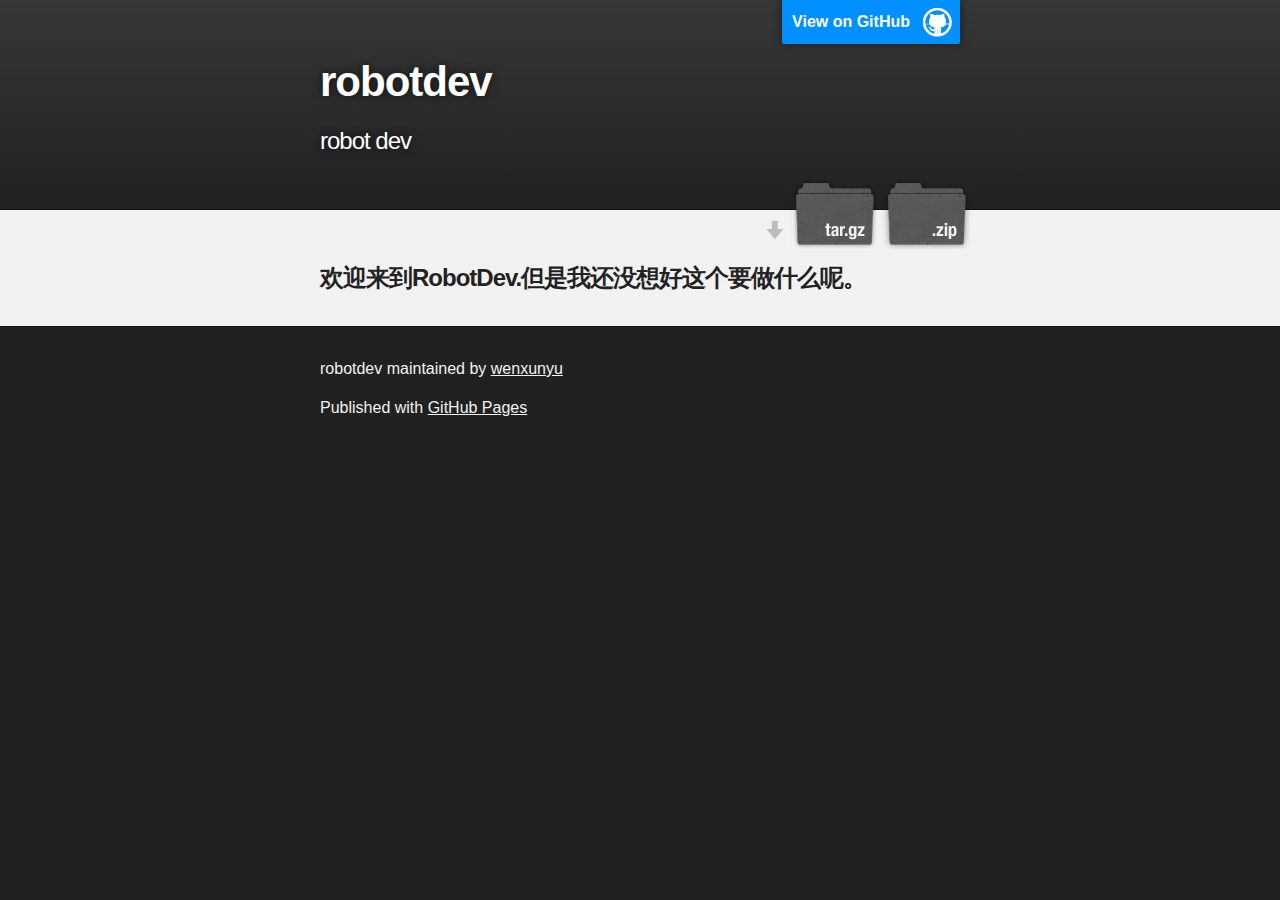
==== index.html @ d5db1e1d "Create gh-pages branch via GitHub" ====
<!DOCTYPE html>
<html>

  <head>
    <meta charset='utf-8'>
    <meta http-equiv="X-UA-Compatible" content="chrome=1">
    <meta name="description" content="robotdev : robot dev">

    <link rel="stylesheet" type="text/css" media="screen" href="stylesheets/stylesheet.css">

    <title>robotdev</title>
  </head>

  <body>

    <!-- HEADER -->
    <div id="header_wrap" class="outer">
        <header class="inner">
          <a id="forkme_banner" href="https://github.com/wenxunyu/robotdev.github.io">View on GitHub</a>

          <h1 id="project_title">robotdev</h1>
          <h2 id="project_tagline">robot dev</h2>

            <section id="downloads">
              <a class="zip_download_link" href="https://github.com/wenxunyu/robotdev.github.io/zipball/master">Download this project as a .zip file</a>
              <a class="tar_download_link" href="https://github.com/wenxunyu/robotdev.github.io/tarball/master">Download this project as a tar.gz file</a>
            </section>
        </header>
    </div>

    <!-- MAIN CONTENT -->
    <div id="main_content_wrap" class="outer">
      <section id="main_content" class="inner">
        <h3>
<a id="欢迎来到robotdev但是我还没想好这个要做什么呢" class="anchor" href="#%E6%AC%A2%E8%BF%8E%E6%9D%A5%E5%88%B0robotdev%E4%BD%86%E6%98%AF%E6%88%91%E8%BF%98%E6%B2%A1%E6%83%B3%E5%A5%BD%E8%BF%99%E4%B8%AA%E8%A6%81%E5%81%9A%E4%BB%80%E4%B9%88%E5%91%A2" aria-hidden="true"><span class="octicon octicon-link"></span></a>欢迎来到RobotDev.但是我还没想好这个要做什么呢。</h3>
      </section>
    </div>

    <!-- FOOTER  -->
    <div id="footer_wrap" class="outer">
      <footer class="inner">
        <p class="copyright">robotdev maintained by <a href="https://github.com/wenxunyu">wenxunyu</a></p>
        <p>Published with <a href="https://pages.github.com">GitHub Pages</a></p>
      </footer>
    </div>

    

  </body>
</html>
---- stylesheets/stylesheet.css ----
/*******************************************************************************
Slate Theme for GitHub Pages
by Jason Costello, @jsncostello
*******************************************************************************/

@import url(github-light.css);

/*******************************************************************************
MeyerWeb Reset
*******************************************************************************/

html, body, div, span, applet, object, iframe,
h1, h2, h3, h4, h5, h6, p, blockquote, pre,
a, abbr, acronym, address, big, cite, code,
del, dfn, em, img, ins, kbd, q, s, samp,
small, strike, strong, sub, sup, tt, var,
b, u, i, center,
dl, dt, dd, ol, ul, li,
fieldset, form, label, legend,
table, caption, tbody, tfoot, thead, tr, th, td,
article, aside, canvas, details, embed,
figure, figcaption, footer, header, hgroup,
menu, nav, output, ruby, section, summary,
time, mark, audio, video {
  margin: 0;
  padding: 0;
  border: 0;
  font: inherit;
  vertical-align: baseline;
}

/* HTML5 display-role reset for older browsers */
article, aside, details, figcaption, figure,
footer, header, hgroup, menu, nav, section {
  display: block;
}

ol, ul {
  list-style: none;
}

table {
  border-collapse: collapse;
  border-spacing: 0;
}

/*******************************************************************************
Theme Styles
*******************************************************************************/

body {
  box-sizing: border-box;
  color:#373737;
  background: #212121;
  font-size: 16px;
  font-family: 'Myriad Pro', Calibri, Helvetica, Arial, sans-serif;
  line-height: 1.5;
  -webkit-font-smoothing: antialiased;
}

h1, h2, h3, h4, h5, h6 {
  margin: 10px 0;
  font-weight: 700;
  color:#222222;
  font-family: 'Lucida Grande', 'Calibri', Helvetica, Arial, sans-serif;
  letter-spacing: -1px;
}

h1 {
  font-size: 36px;
  font-weight: 700;
}

h2 {
  padding-bottom: 10px;
  font-size: 32px;
  background: url('../images/bg_hr.png') repeat-x bottom;
}

h3 {
  font-size: 24px;
}

h4 {
  font-size: 21px;
}

h5 {
  font-size: 18px;
}

h6 {
  font-size: 16px;
}

p {
  margin: 10px 0 15px 0;
}

footer p {
  color: #f2f2f2;
}

a {
  text-decoration: none;
  color: #007edf;
  text-shadow: none;

  transition: color 0.5s ease;
  transition: text-shadow 0.5s ease;
  -webkit-transition: color 0.5s ease;
  -webkit-transition: text-shadow 0.5s ease;
  -moz-transition: color 0.5s ease;
  -moz-transition: text-shadow 0.5s ease;
  -o-transition: color 0.5s ease;
  -o-transition: text-shadow 0.5s ease;
  -ms-transition: color 0.5s ease;
  -ms-transition: text-shadow 0.5s ease;
}

a:hover, a:focus {text-decoration: underline;}

footer a {
  color: #F2F2F2;
  text-decoration: underline;
}

em {
  font-style: italic;
}

strong {
  font-weight: bold;
}

img {
  position: relative;
  margin: 0 auto;
  max-width: 739px;
  padding: 5px;
  margin: 10px 0 10px 0;
  border: 1px solid #ebebeb;

  box-shadow: 0 0 5px #ebebeb;
  -webkit-box-shadow: 0 0 5px #ebebeb;
  -moz-box-shadow: 0 0 5px #ebebeb;
  -o-box-shadow: 0 0 5px #ebebeb;
  -ms-box-shadow: 0 0 5px #ebebeb;
}

p img {
  display: inline;
  margin: 0;
  padding: 0;
  vertical-align: middle;
  text-align: center;
  border: none;
}

pre, code {
  width: 100%;
  color: #222;
  background-color: #fff;

  font-family: Monaco, "Bitstream Vera Sans Mono", "Lucida Console", Terminal, monospace;
  font-size: 14px;

  border-radius: 2px;
  -moz-border-radius: 2px;
  -webkit-border-radius: 2px;
}

pre {
  width: 100%;
  padding: 10px;
  box-shadow: 0 0 10px rgba(0,0,0,.1);
  overflow: auto;
}

code {
  padding: 3px;
  margin: 0 3px;
  box-shadow: 0 0 10px rgba(0,0,0,.1);
}

pre code {
  display: block;
  box-shadow: none;
}

blockquote {
  color: #666;
  margin-bottom: 20px;
  padding: 0 0 0 20px;
  border-left: 3px solid #bbb;
}


ul, ol, dl {
  margin-bottom: 15px
}

ul {
  list-style-position: inside;
  list-style: disc;
  padding-left: 20px;
}

ol {
  list-style-position: inside;
  list-style: decimal;
  padding-left: 20px;
}

dl dt {
  font-weight: bold;
}

dl dd {
  padding-left: 20px;
  font-style: italic;
}

dl p {
  padding-left: 20px;
  font-style: italic;
}

hr {
  height: 1px;
  margin-bottom: 5px;
  border: none;
  background: url('../images/bg_hr.png') repeat-x center;
}

table {
  border: 1px solid #373737;
  margin-bottom: 20px;
  text-align: left;
 }

th {
  font-family: 'Lucida Grande', 'Helvetica Neue', Helvetica, Arial, sans-serif;
  padding: 10px;
  background: #373737;
  color: #fff;
 }

td {
  padding: 10px;
  border: 1px solid #373737;
 }

form {
  background: #f2f2f2;
  padding: 20px;
}

/*******************************************************************************
Full-Width Styles
*******************************************************************************/

.outer {
  width: 100%;
}

.inner {
  position: relative;
  max-width: 640px;
  padding: 20px 10px;
  margin: 0 auto;
}

#forkme_banner {
  display: block;
  position: absolute;
  top:0;
  right: 10px;
  z-index: 10;
  padding: 10px 50px 10px 10px;
  color: #fff;
  background: url('../images/blacktocat.png') #0090ff no-repeat 95% 50%;
  font-weight: 700;
  box-shadow: 0 0 10px rgba(0,0,0,.5);
  border-bottom-left-radius: 2px;
  border-bottom-right-radius: 2px;
}

#header_wrap {
  background: #212121;
  background: -moz-linear-gradient(top, #373737, #212121);
  background: -webkit-linear-gradient(top, #373737, #212121);
  background: -ms-linear-gradient(top, #373737, #212121);
  background: -o-linear-gradient(top, #373737, #212121);
  background: linear-gradient(top, #373737, #212121);
}

#header_wrap .inner {
  padding: 50px 10px 30px 10px;
}

#project_title {
  margin: 0;
  color: #fff;
  font-size: 42px;
  font-weight: 700;
  text-shadow: #111 0px 0px 10px;
}

#project_tagline {
  color: #fff;
  font-size: 24px;
  font-weight: 300;
  background: none;
  text-shadow: #111 0px 0px 10px;
}

#downloads {
  position: absolute;
  width: 210px;
  z-index: 10;
  bottom: -40px;
  right: 0;
  height: 70px;
  background: url('../images/icon_download.png') no-repeat 0% 90%;
}

.zip_download_link {
  display: block;
  float: right;
  width: 90px;
  height:70px;
  text-indent: -5000px;
  overflow: hidden;
  background: url(../images/sprite_download.png) no-repeat bottom left;
}

.tar_download_link {
  display: block;
  float: right;
  width: 90px;
  height:70px;
  text-indent: -5000px;
  overflow: hidden;
  background: url(../images/sprite_download.png) no-repeat bottom right;
  margin-left: 10px;
}

.zip_download_link:hover {
  background: url(../images/sprite_download.png) no-repeat top left;
}

.tar_download_link:hover {
  background: url(../images/sprite_download.png) no-repeat top right;
}

#main_content_wrap {
  background: #f2f2f2;
  border-top: 1px solid #111;
  border-bottom: 1px solid #111;
}

#main_content {
  padding-top: 40px;
}

#footer_wrap {
  background: #212121;
}



/*******************************************************************************
Small Device Styles
*******************************************************************************/

@media screen and (max-width: 480px) {
  body {
    font-size:14px;
  }

  #downloads {
    display: none;
  }

  .inner {
    min-width: 320px;
    max-width: 480px;
  }

  #project_title {
  font-size: 32px;
  }

  h1 {
    font-size: 28px;
  }

  h2 {
    font-size: 24px;
  }

  h3 {
    font-size: 21px;
  }

  h4 {
    font-size: 18px;
  }

  h5 {
    font-size: 14px;
  }

  h6 {
    font-size: 12px;
  }

  code, pre {
    min-width: 320px;
    max-width: 480px;
    font-size: 11px;
  }

}
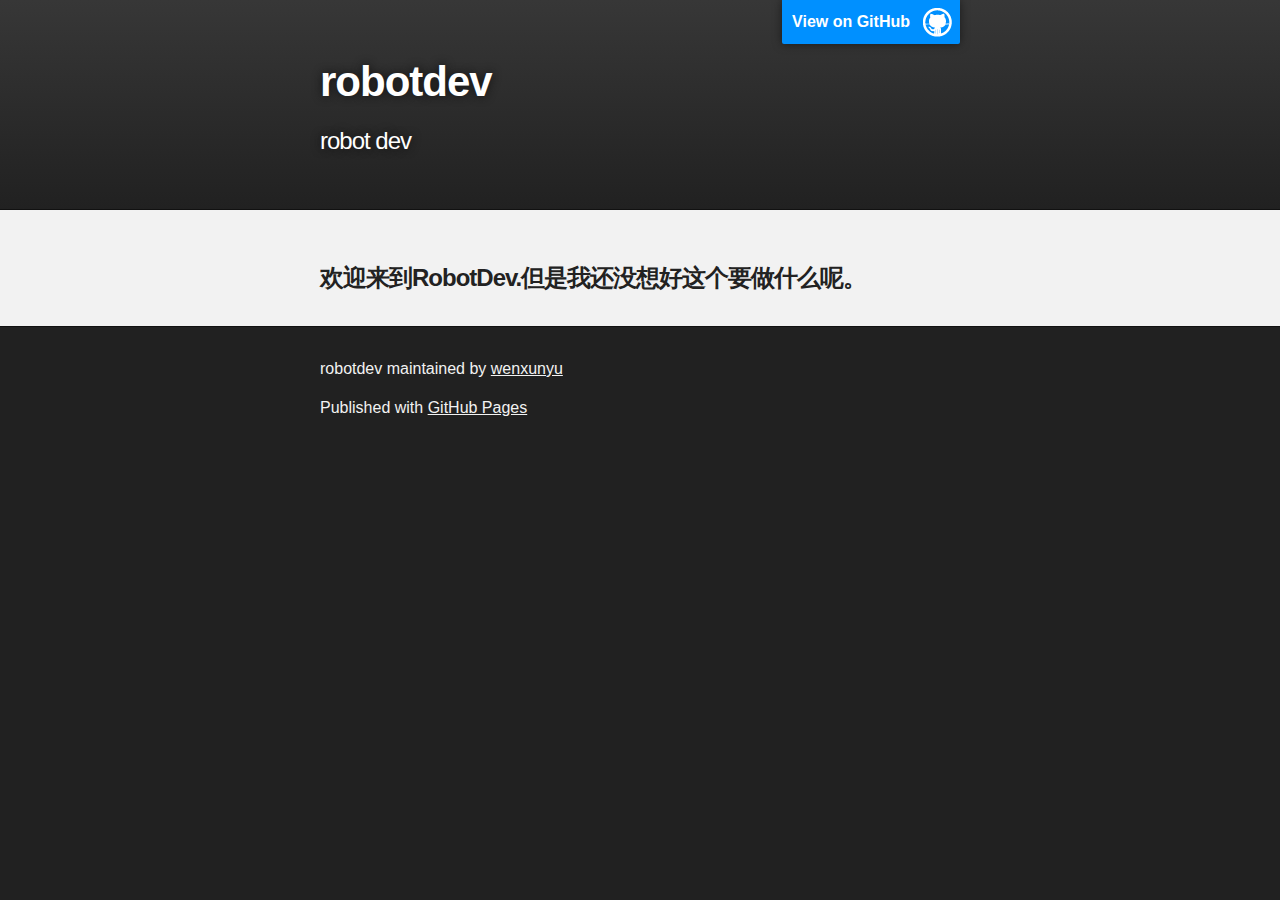
==== commit 0c468c2d: "Update index.html" ====
--- a/index.html
+++ b/index.html
@@ -20,11 +20,6 @@
 
           <h1 id="project_title">robotdev</h1>
           <h2 id="project_tagline">robot dev</h2>
-
-            <section id="downloads">
-              <a class="zip_download_link" href="https://github.com/wenxunyu/robotdev.github.io/zipball/master">Download this project as a .zip file</a>
-              <a class="tar_download_link" href="https://github.com/wenxunyu/robotdev.github.io/tarball/master">Download this project as a tar.gz file</a>
-            </section>
         </header>
     </div>
 
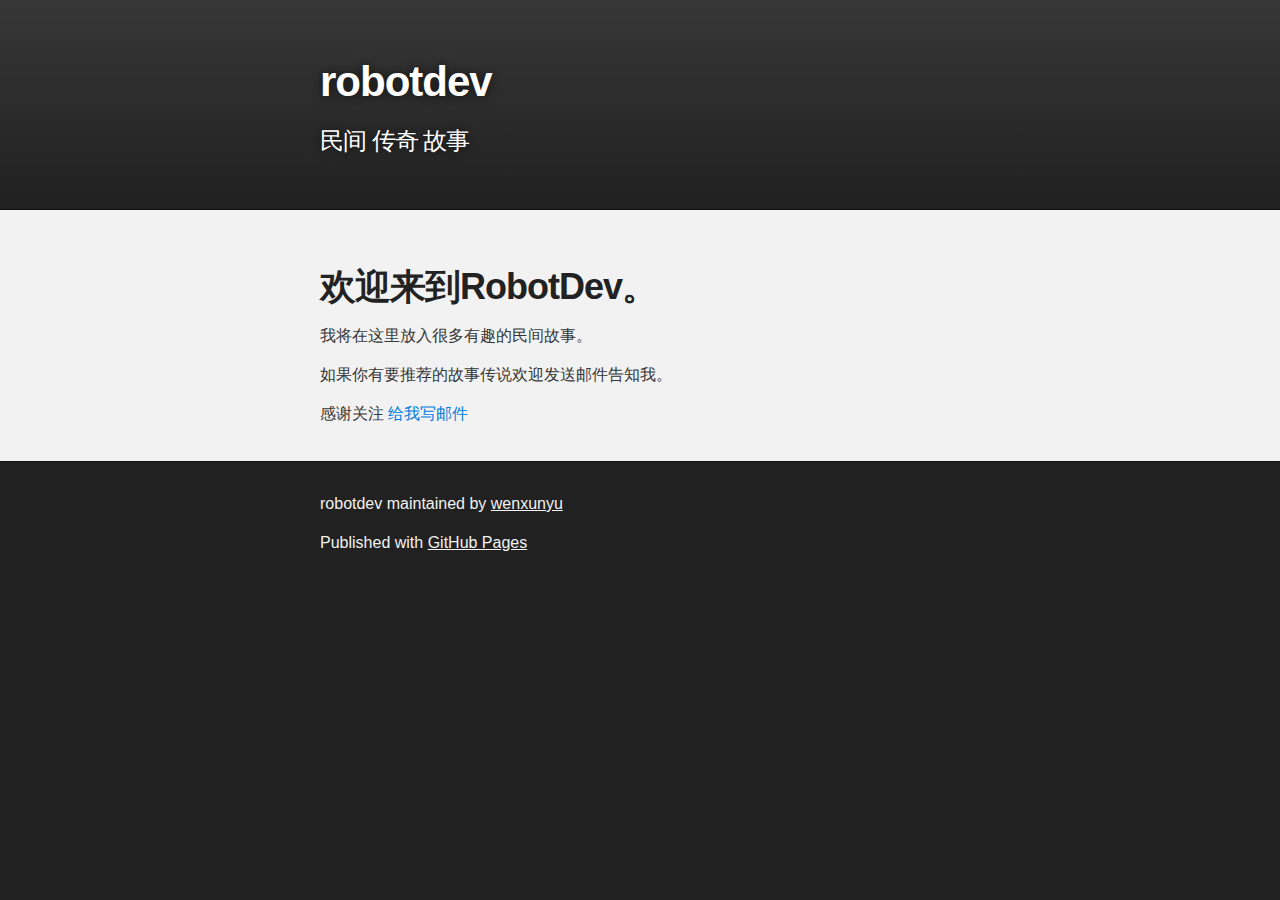
==== commit d33a149a: "Update index.html" ====
--- a/index.html
+++ b/index.html
@@ -16,18 +16,18 @@
     <!-- HEADER -->
     <div id="header_wrap" class="outer">
         <header class="inner">
-          <a id="forkme_banner" href="https://github.com/wenxunyu/robotdev.github.io">View on GitHub</a>
-
           <h1 id="project_title">robotdev</h1>
-          <h2 id="project_tagline">robot dev</h2>
+          <h2 id="project_tagline">民间 传奇 故事</h2>
         </header>
     </div>
 
     <!-- MAIN CONTENT -->
     <div id="main_content_wrap" class="outer">
       <section id="main_content" class="inner">
-        <h3>
-<a id="欢迎来到robotdev但是我还没想好这个要做什么呢" class="anchor" href="#%E6%AC%A2%E8%BF%8E%E6%9D%A5%E5%88%B0robotdev%E4%BD%86%E6%98%AF%E6%88%91%E8%BF%98%E6%B2%A1%E6%83%B3%E5%A5%BD%E8%BF%99%E4%B8%AA%E8%A6%81%E5%81%9A%E4%BB%80%E4%B9%88%E5%91%A2" aria-hidden="true"><span class="octicon octicon-link"></span></a>欢迎来到RobotDev.但是我还没想好这个要做什么呢。</h3>
+        <h1>欢迎来到RobotDev。</h1>
+        <p>我将在这里放入很多有趣的民间故事。</p>
+        <p>如果你有要推荐的故事传说欢迎发送邮件告知我。</p>
+        <p>感谢关注 <a href="mailto:wenxunyu@vip.sina.com">给我写邮件</a></p>
       </section>
     </div>
 
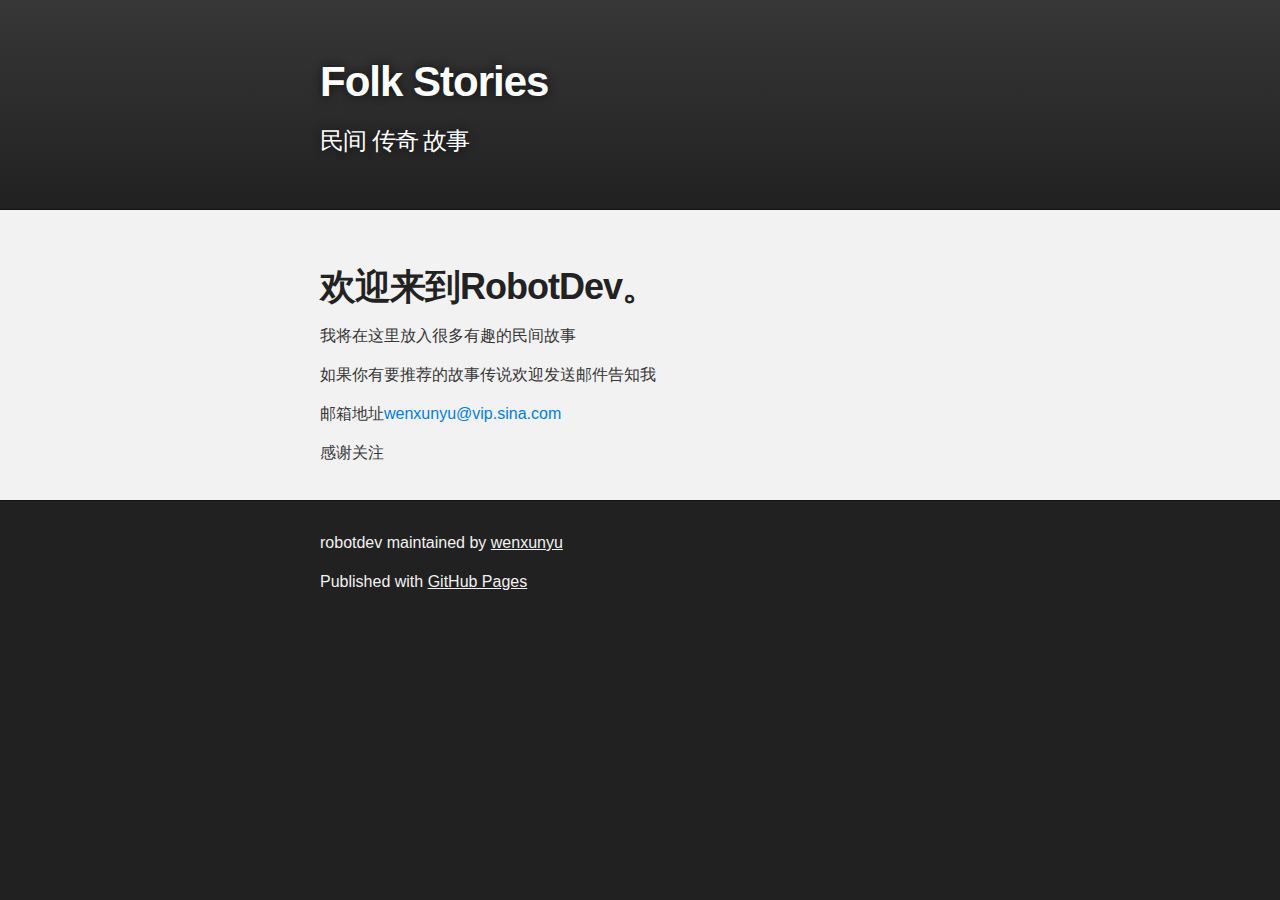
==== commit 5405e7a1: "rename title" ====
--- a/index.html
+++ b/index.html
@@ -8,7 +8,7 @@
 
     <link rel="stylesheet" type="text/css" media="screen" href="stylesheets/stylesheet.css">
 
-    <title>robotdev</title>
+    <title>首页-小故事</title>
   </head>
 
   <body>
@@ -16,7 +16,7 @@
     <!-- HEADER -->
     <div id="header_wrap" class="outer">
         <header class="inner">
-          <h1 id="project_title">robotdev</h1>
+          <h1 id="project_title">Folk Stories</h1>
           <h2 id="project_tagline">民间 传奇 故事</h2>
         </header>
     </div>
@@ -25,9 +25,10 @@
     <div id="main_content_wrap" class="outer">
       <section id="main_content" class="inner">
         <h1>欢迎来到RobotDev。</h1>
-        <p>我将在这里放入很多有趣的民间故事。</p>
-        <p>如果你有要推荐的故事传说欢迎发送邮件告知我。</p>
-        <p>感谢关注 <a href="mailto:wenxunyu@vip.sina.com">给我写邮件</a></p>
+        <p>我将在这里放入很多有趣的民间故事</p>
+        <p>如果你有要推荐的故事传说欢迎发送邮件告知我</p>
+		<p>邮箱地址<a href="mailto:wenxunyu@vip.sina.com">wenxunyu@vip.sina.com</a></p>
+        <p>感谢关注</p>
       </section>
     </div>
 
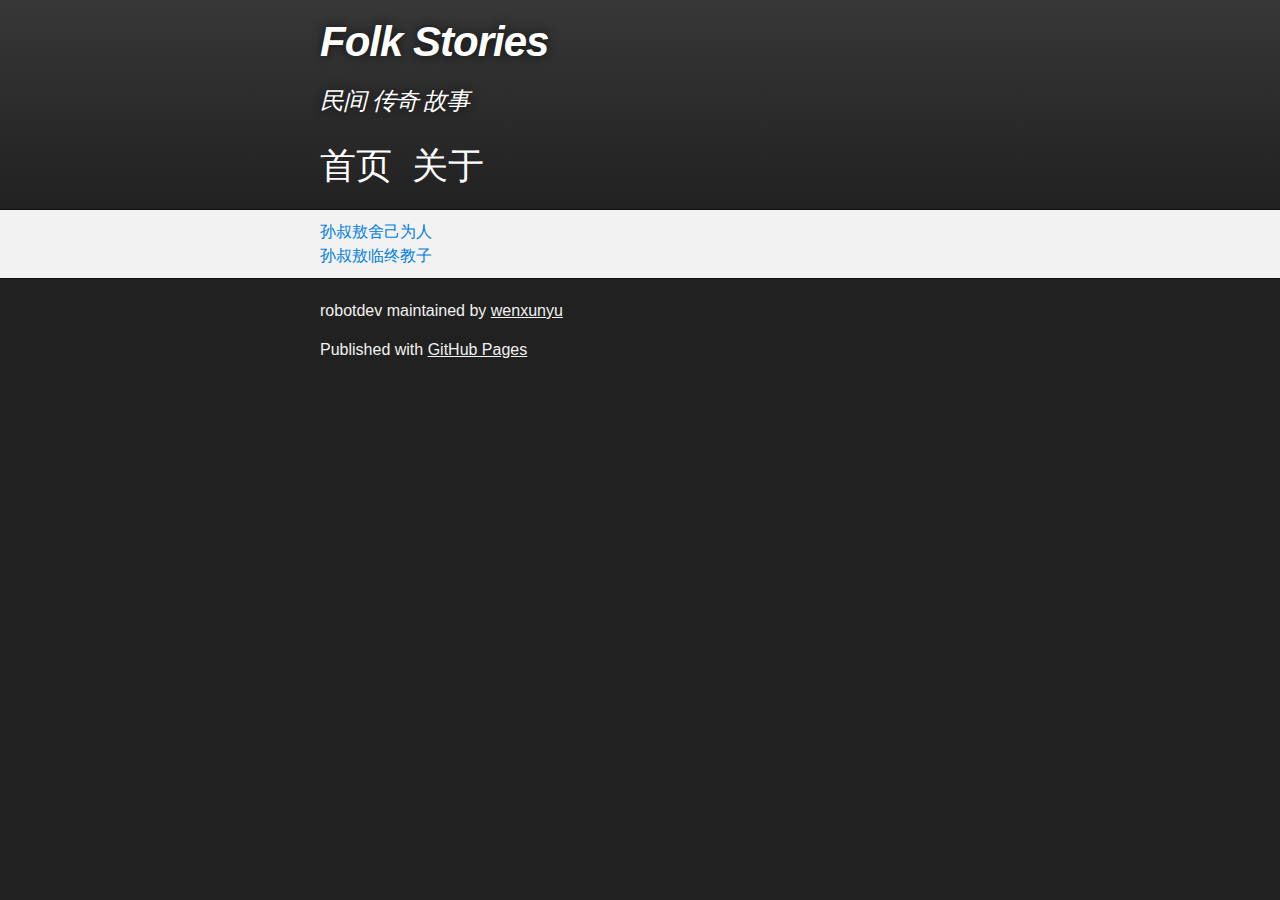
==== commit 3223d6ab: "add stories02" ====
--- a/index.html
+++ b/index.html
@@ -4,33 +4,35 @@
   <head>
     <meta charset='utf-8'>
     <meta http-equiv="X-UA-Compatible" content="chrome=1">
-    <meta name="description" content="robotdev : robot dev">
-
+    <meta name="keywords" content="Folk,Stories,民间,故事,传说,寿县,寿州,寿春">
+<meta name="description" content="好玩有趣的来自民间的传说故事">
+	<link rel="shortcut icon" href="favicon.ico" type="image/x-icon" /> 
     <link rel="stylesheet" type="text/css" media="screen" href="stylesheets/stylesheet.css">
 
-    <title>首页-小故事</title>
+    <title>首页-民间故事</title>
   </head>
 
   <body>
 
     <!-- HEADER -->
-    <div id="header_wrap" class="outer">
-        <header class="inner">
+    <div id="header_wrap" class="pl-mi">
+      <header class="inner">
           <h1 id="project_title">Folk Stories</h1>
           <h2 id="project_tagline">民间 传奇 故事</h2>
+           <div class="dh">
+        <i><a href="http://www.robotdev.net" data-id="index" title="首页" class="i-i">首页</a></i>
+        <i><a href="about.html" data-id="index" title="关于" class="i-i">关于</a></i>
+        </div>
         </header>
     </div>
 
     <!-- MAIN CONTENT -->
     <div id="main_content_wrap" class="outer">
-      <section id="main_content" class="inner">
-        <h1>欢迎来到RobotDev。</h1>
-        <p>我将在这里放入很多有趣的民间故事</p>
-        <p>如果你有要推荐的故事传说欢迎发送邮件告知我</p>
-		<p>邮箱地址<a href="mailto:wenxunyu@vip.sina.com">wenxunyu@vip.sina.com</a></p>
-        <p>感谢关注</p>
+      <section id="main_content" class="inner" name="main_content">
+        <a href="stories/stories01.html" target="_blank">孙叔敖舍己为人</a><br/>
+        <a href="stories/stories02.html" target="_blank">孙叔敖临终教子</a><br/>
       </section>
-    </div>
+</div>
 
     <!-- FOOTER  -->
     <div id="footer_wrap" class="outer">
--- a/stylesheets/stylesheet.css
+++ b/stylesheets/stylesheet.css
@@ -253,7 +253,7 @@
 
 form {
   background: #f2f2f2;
-  padding: 20px;
+  padding: 10px;
 }
 
 /*******************************************************************************
@@ -265,10 +265,10 @@
 }
 
 .inner {
-  position: relative;
-  max-width: 640px;
-  padding: 20px 10px;
-  margin: 0 auto;
+	position: relative;
+	max-width: 640px;
+	padding: 10px 10px;
+	margin: 0 auto;
 }
 
 #forkme_banner {
@@ -296,7 +296,10 @@
 }
 
 #header_wrap .inner {
-  padding: 50px 10px 30px 10px;
+	padding-top: 10px;
+	padding-right: 10px;
+	padding-bottom: 10px;
+	padding-left: 10px;
 }
 
 #project_title {
@@ -361,7 +364,7 @@
 }
 
 #main_content {
-  padding-top: 40px;
+	padding-top: 10px;
 }
 
 #footer_wrap {
@@ -423,3 +426,19 @@
   }
 
 }
+#header_wrap .dh {
+	font-size: 36px;
+	color: #FFF;
+	height: 60px;
+	width: 620px;
+	text-align: justify;
+}
+.i-i {
+	width: 70px;
+	background-position: center center;
+	text-align: center;
+	color: #FFF;
+	margin-right: 10px;
+	font-family: "黑体";
+	font-style: normal;
+}
